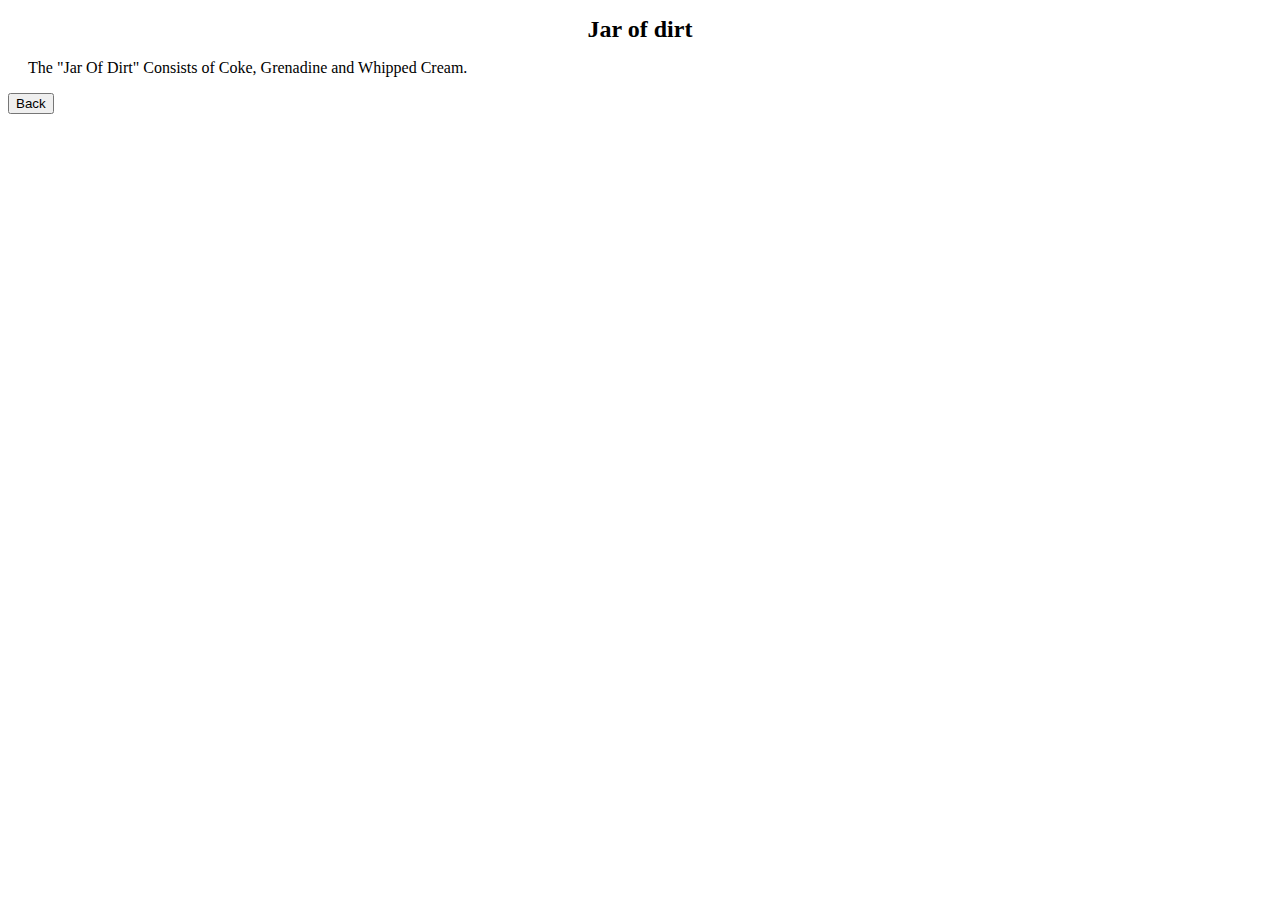
==== jarofdirt.html @ 16651120 "Create jarofdirt.html" ====
<!DOCTYPE html>

<html>
<head>
  <meta http-equiv="CONTENT-TYPE" content="text/html; charset=UTF-8">
  <link rel="stylesheet" href="styles.css"/>
  <title>JarOfDirt</title>
</head>
<body>
  <center><h1>
    Jar of dirt
  </h1></center>
  <p>The "Jar Of Dirt" Consists of Coke, Grenadine and Whipped Cream.</p>
  <button href="index.html">Back</button>
</body>
</html>
---- styles.css ----
h1 {
  font-size: 24px;
}

p {
  margin-left: 20px;
}

h5 {
  margin-left: 20px;
}

.uv {
  color: red;
}

.av {
  color: black;
}
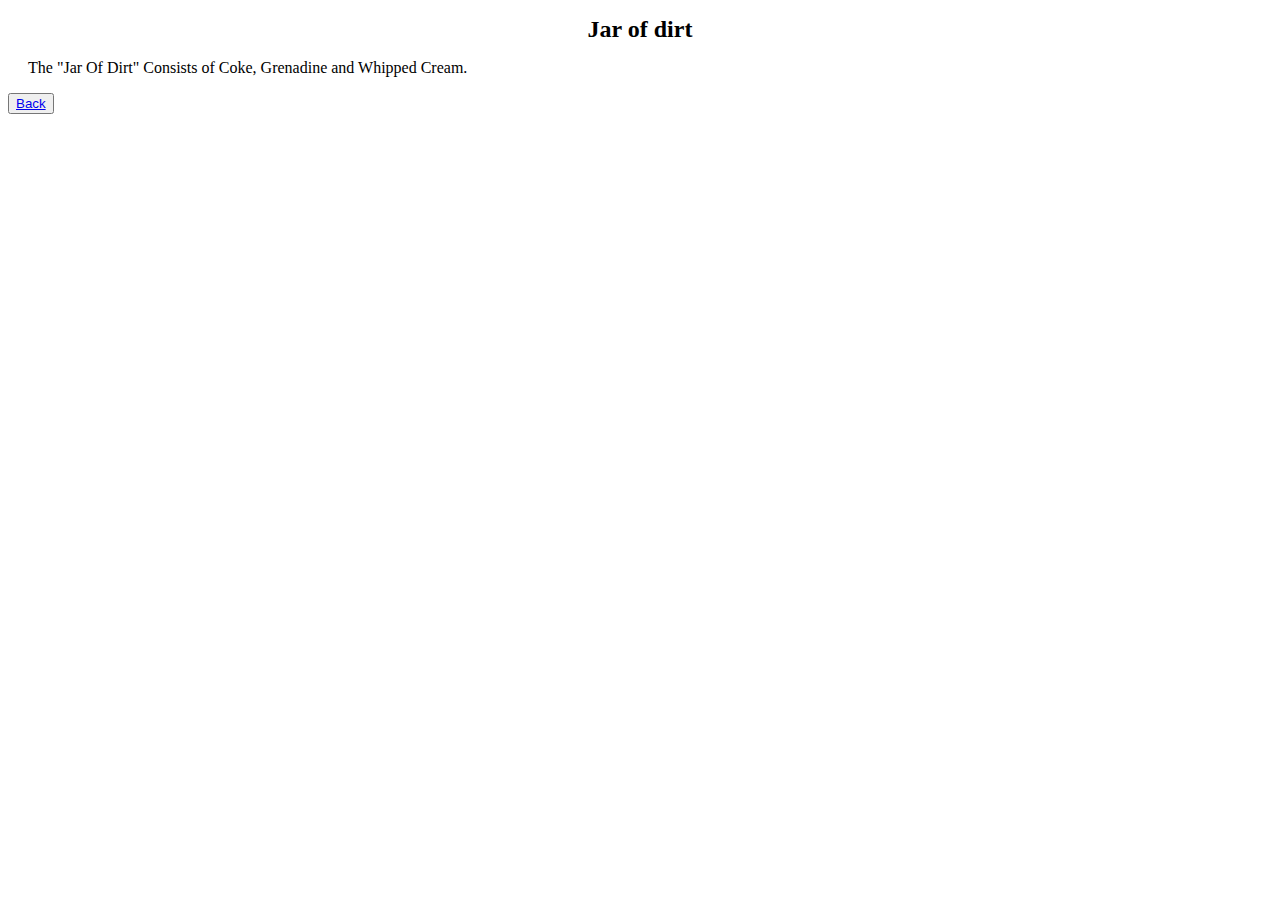
==== commit 00dbdde6: "Update jarofdirt.html" ====
--- a/jarofdirt.html
+++ b/jarofdirt.html
@@ -11,6 +11,6 @@
     Jar of dirt
   </h1></center>
   <p>The "Jar Of Dirt" Consists of Coke, Grenadine and Whipped Cream.</p>
-  <button href="index.html">Back</button>
+  <button> <a href="index.html">Back</button></a>
 </body>
 </html>
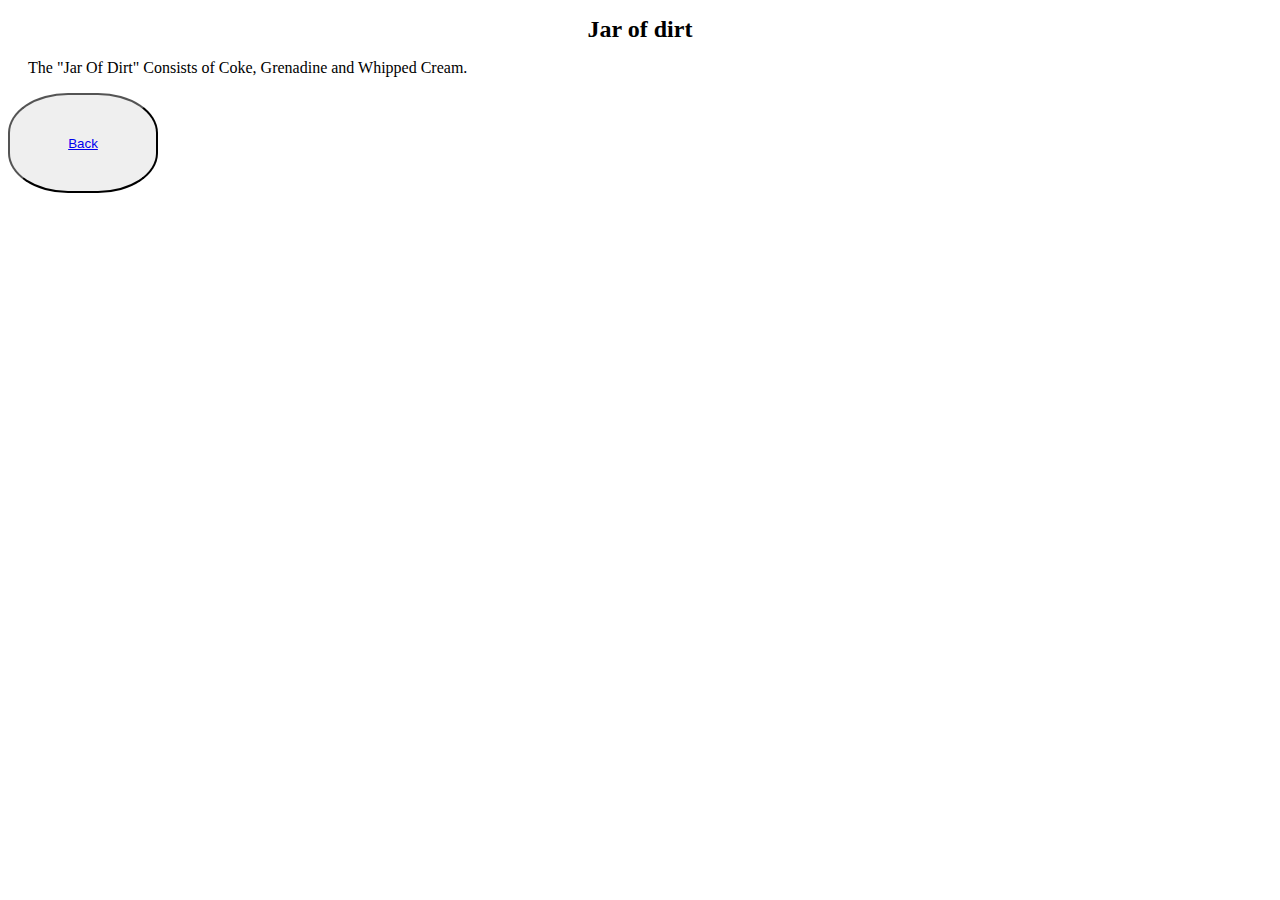
==== commit c26d3cc3: "Update jarofdirt.html" ====
--- a/jarofdirt.html
+++ b/jarofdirt.html
@@ -11,6 +11,6 @@
     Jar of dirt
   </h1></center>
   <p>The "Jar Of Dirt" Consists of Coke, Grenadine and Whipped Cream.</p>
-  <button> <a href="index.html">Back</button></a>
+  <button class="back"> <a href="index.html">Back</button></a>
 </body>
 </html>
--- a/styles.css
+++ b/styles.css
@@ -17,3 +17,9 @@
 .av {
   color: black;
 }
+
+button {
+  width: 150px;
+  height: 100px;
+  border-radius: 40%;
+}
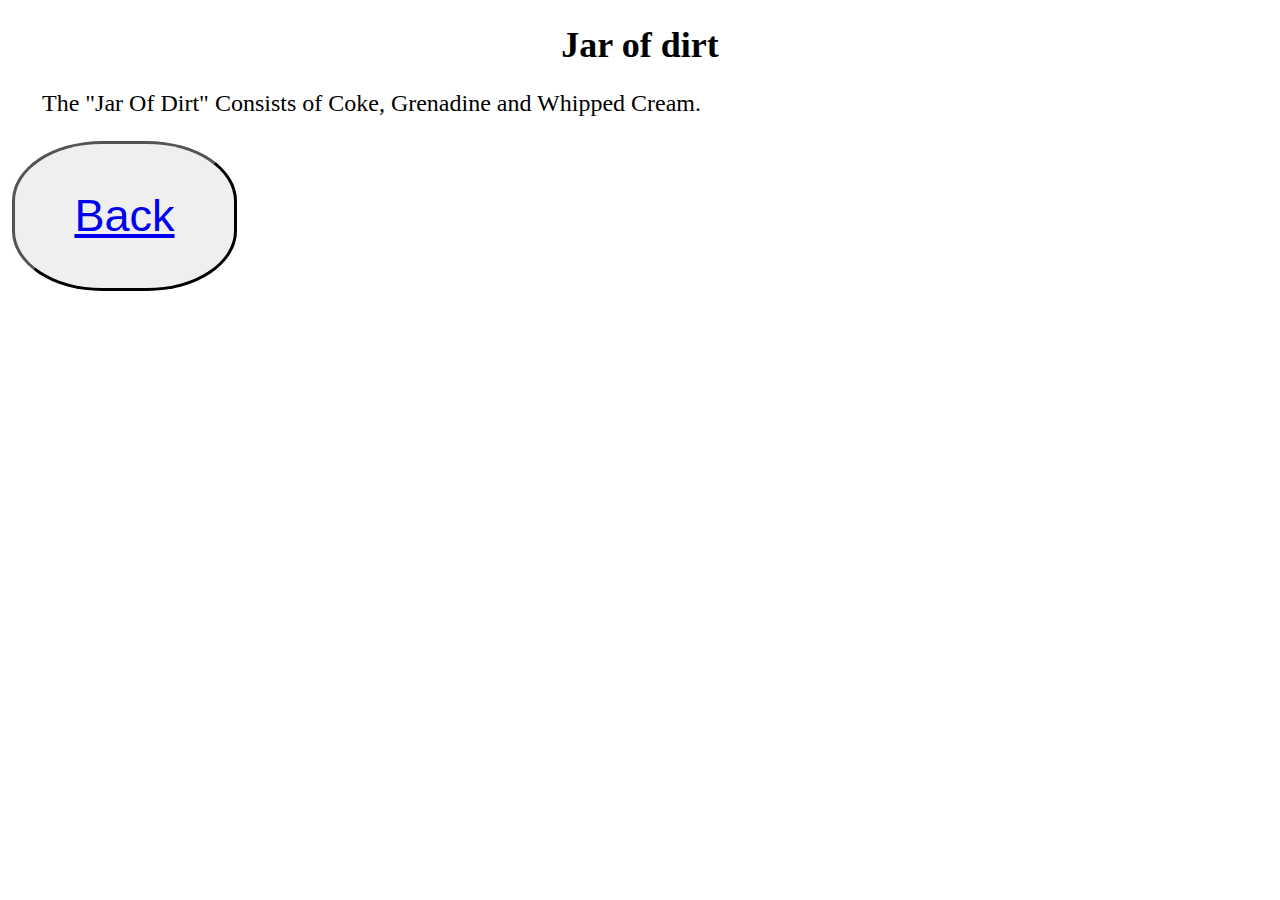
==== commit a7d8d3c7: "Update jarofdirt.html" ====
--- a/jarofdirt.html
+++ b/jarofdirt.html
@@ -7,10 +7,10 @@
   <title>JarOfDirt</title>
 </head>
 <body>
-  <center><h1>
+  <center class="big"><h1>
     Jar of dirt
   </h1></center>
-  <p>The "Jar Of Dirt" Consists of Coke, Grenadine and Whipped Cream.</p>
+  <p class="big">The "Jar Of Dirt" Consists of Coke, Grenadine and Whipped Cream.</p>
   <button class="back"> <a href="index.html">Back</button></a>
 </body>
 </html>
--- a/styles.css
+++ b/styles.css
@@ -18,8 +18,13 @@
   color: black;
 }
 
-button {
+.back {
   width: 150px;
   height: 100px;
   border-radius: 40%;
+  font-size: 30px;
 }
+
+body {
+  zoom: 150%;
+}
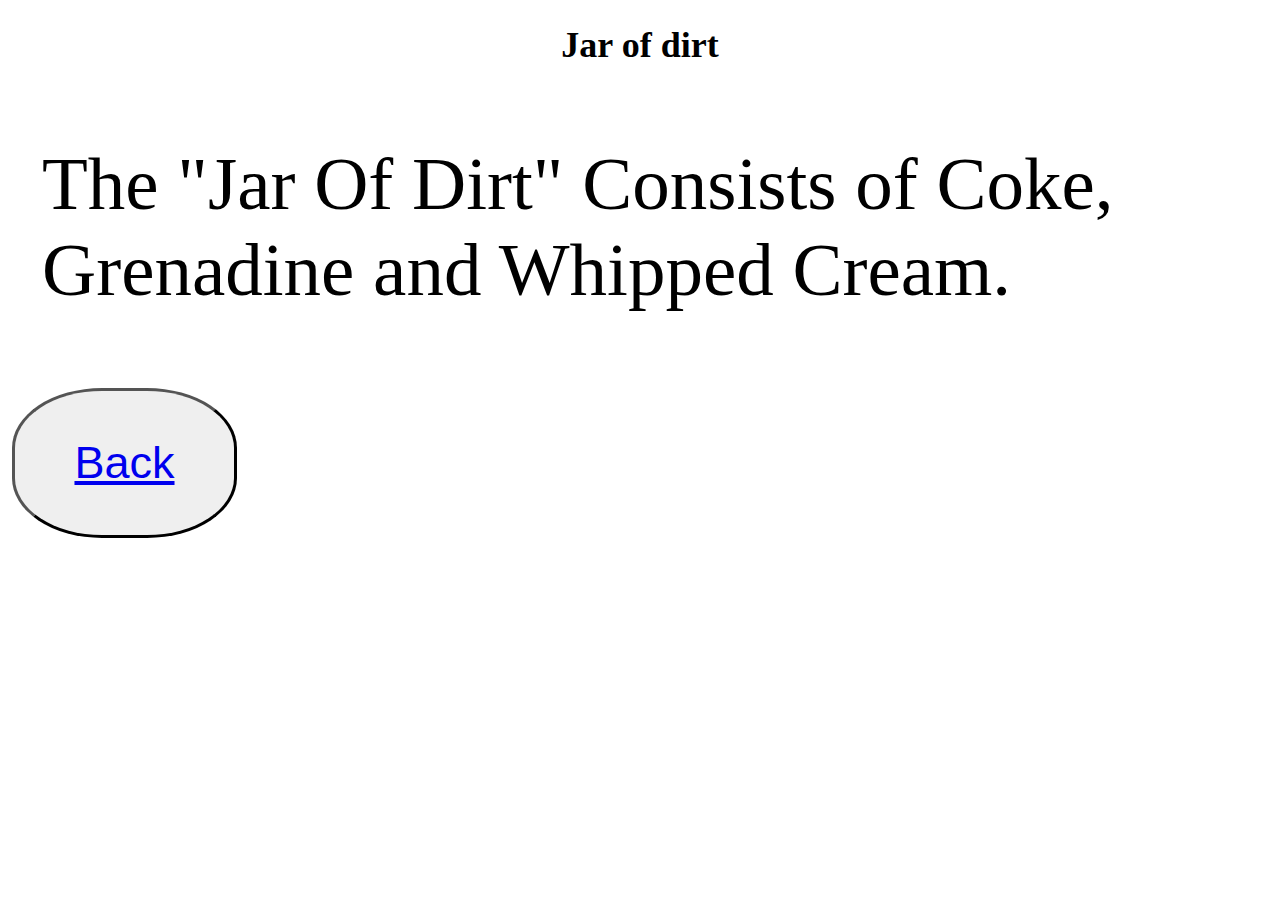
==== commit bded4e4e: "Update jarofdirt.html" ====
--- a/jarofdirt.html
+++ b/jarofdirt.html
@@ -6,7 +6,7 @@
   <link rel="stylesheet" href="styles.css"/>
   <title>JarOfDirt</title>
 </head>
-<body>
+<body class="b">
   <center class="big"><h1>
     Jar of dirt
   </h1></center>
--- a/styles.css
+++ b/styles.css
@@ -28,3 +28,7 @@
 body {
   zoom: 150%;
 }
+
+.big {
+  font-size: 50px;
+}
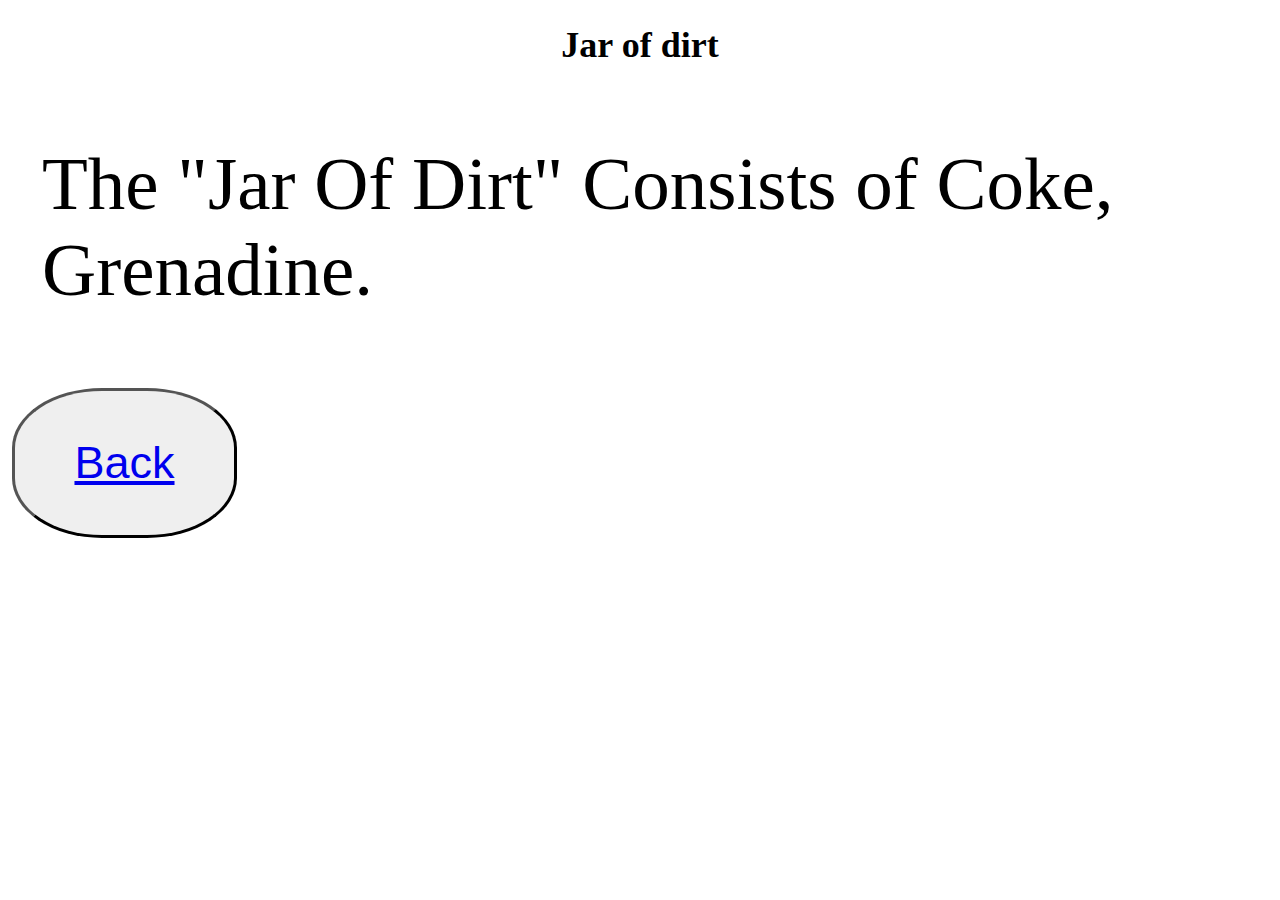
==== commit 08c0c1df: "Update jarofdirt.html" ====
--- a/jarofdirt.html
+++ b/jarofdirt.html
@@ -10,7 +10,7 @@
   <center class="big"><h1>
     Jar of dirt
   </h1></center>
-  <p class="big">The "Jar Of Dirt" Consists of Coke, Grenadine and Whipped Cream.</p>
+  <p class="big">The "Jar Of Dirt" Consists of Coke, Grenadine.</p>
   <button class="back"> <a href="index.html">Back</button></a>
 </body>
 </html>
--- a/styles.css
+++ b/styles.css
@@ -25,10 +25,13 @@
   font-size: 30px;
 }
 
+.b {
+  zoom: 150%;
+}
+
 body {
   zoom: 150%;
 }
-
 .big {
   font-size: 50px;
 }
